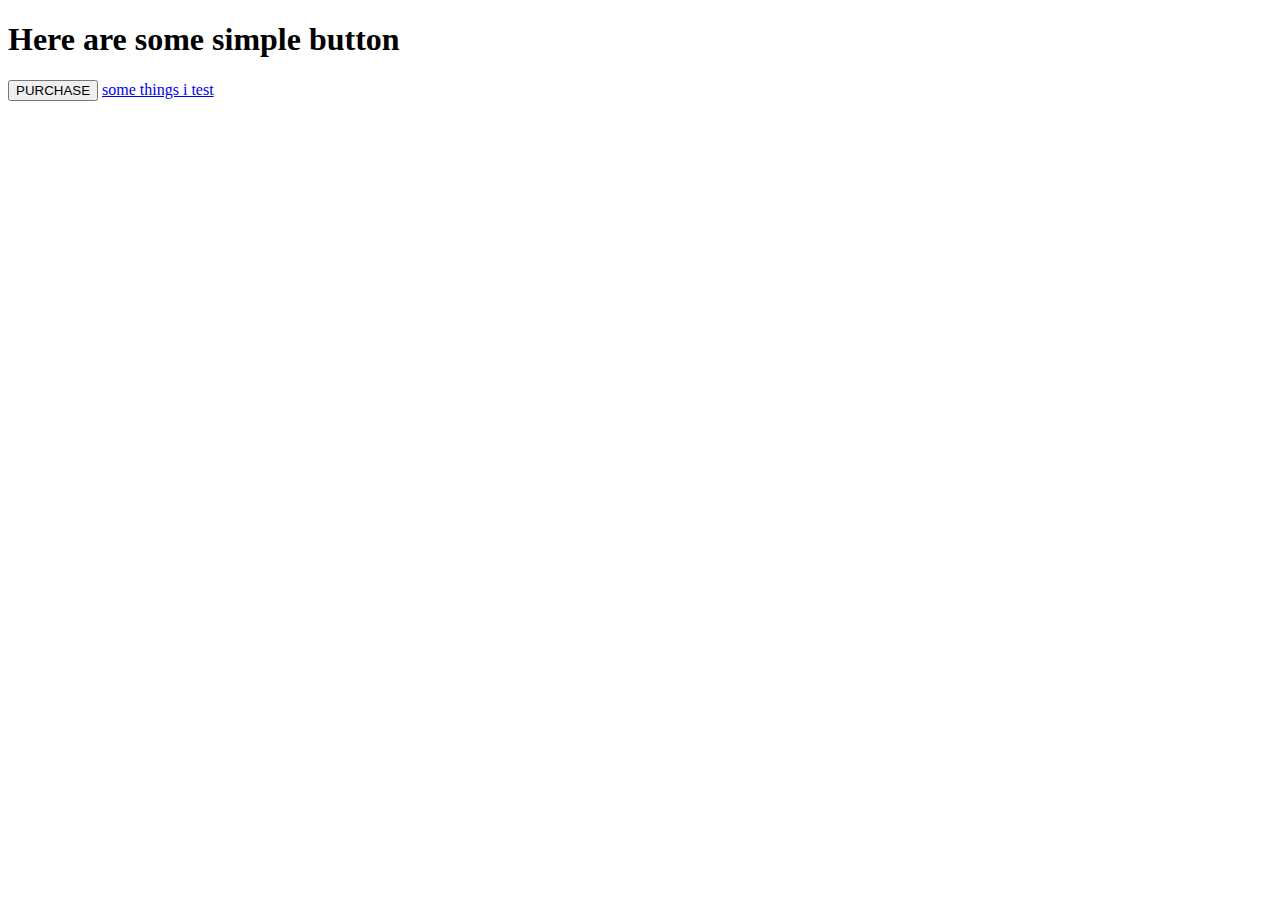
==== test/test.html @ 0ef6b5af "Create test.html" ====
<!DOCTYPE html>
<html lang="en">
<head>
  <meta charset="UTF-8">
  <meta http-equiv="X-UA-Compatible" content="IE=edge">
  <meta name="viewport" content="width=device-width, initial-scale=1.0">
  <link rel="stylesheet" href="test.css">
  <title>Progress made in CSS</title>
</head>
<body>
  <h1>Here are some simple button</h1>
  
  <button class="purchase-btn">PURCHASE</button>
  <a href="test.hmtl">some things i test</a>
</body>
</html>
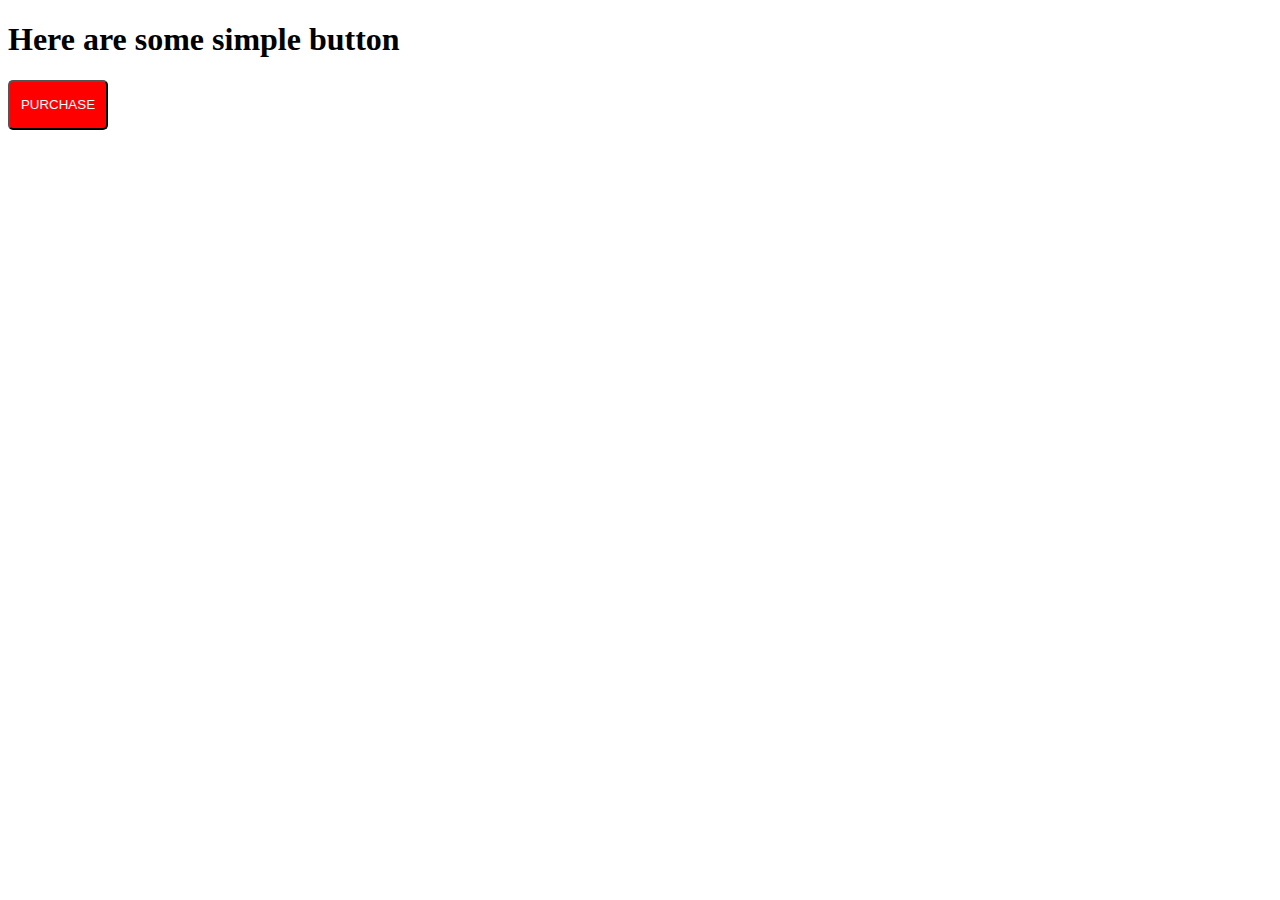
==== commit 3bdc2e5e: "Update test.html" ====
--- a/test/test.html
+++ b/test/test.html
@@ -11,6 +11,5 @@
   <h1>Here are some simple button</h1>
   
   <button class="purchase-btn">PURCHASE</button>
-  <a href="test.hmtl">some things i test</a>
 </body>
 </html>
--- a/test/test.css
+++ b/test/test.css
@@ -0,0 +1,15 @@
+.purchase-btn {
+  background-color: red;
+  color: white;
+  width: 100px;
+  height: 50px;
+  border-radius: 5px;
+  transition: background-color 0.15s,
+    box-shadow 0.15s;
+  
+}
+
+.purchase-btn:hover {
+  background-color: rgb(207, 86, 86);
+  box-shadow: 5px 5px 10px rgb(165, 54, 54);
+}
